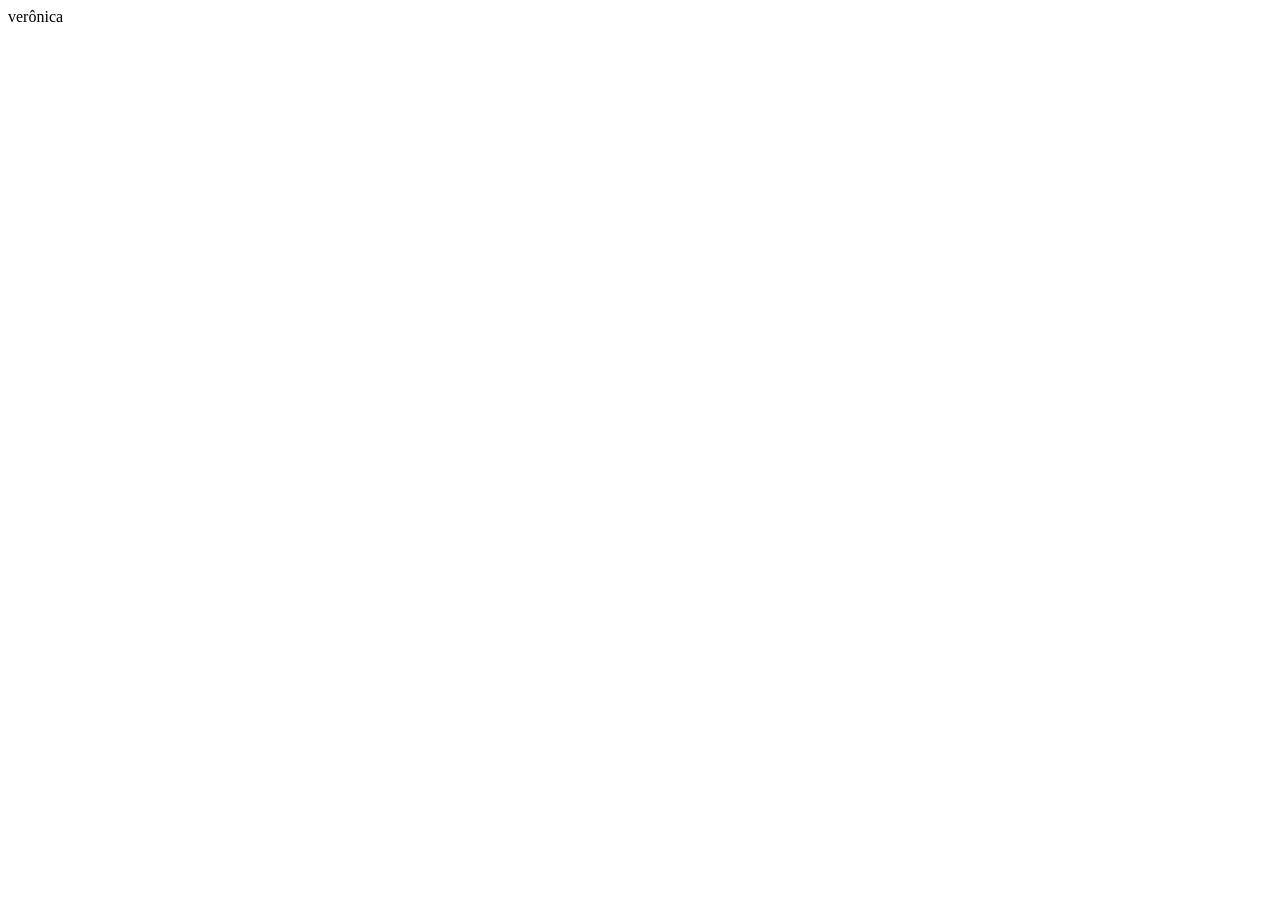
==== Intex.html @ fb360ed2 "14.05" ====
<!DOCTYPE html>
<html lang="pt-br">
<head>
    <meta charset="UTF-8">
    <meta name="viewport" content="width=device-width, initial-scale=1.0">
    <title>soares</title>
</head>
<body>
    

verônica


</body>
</html>
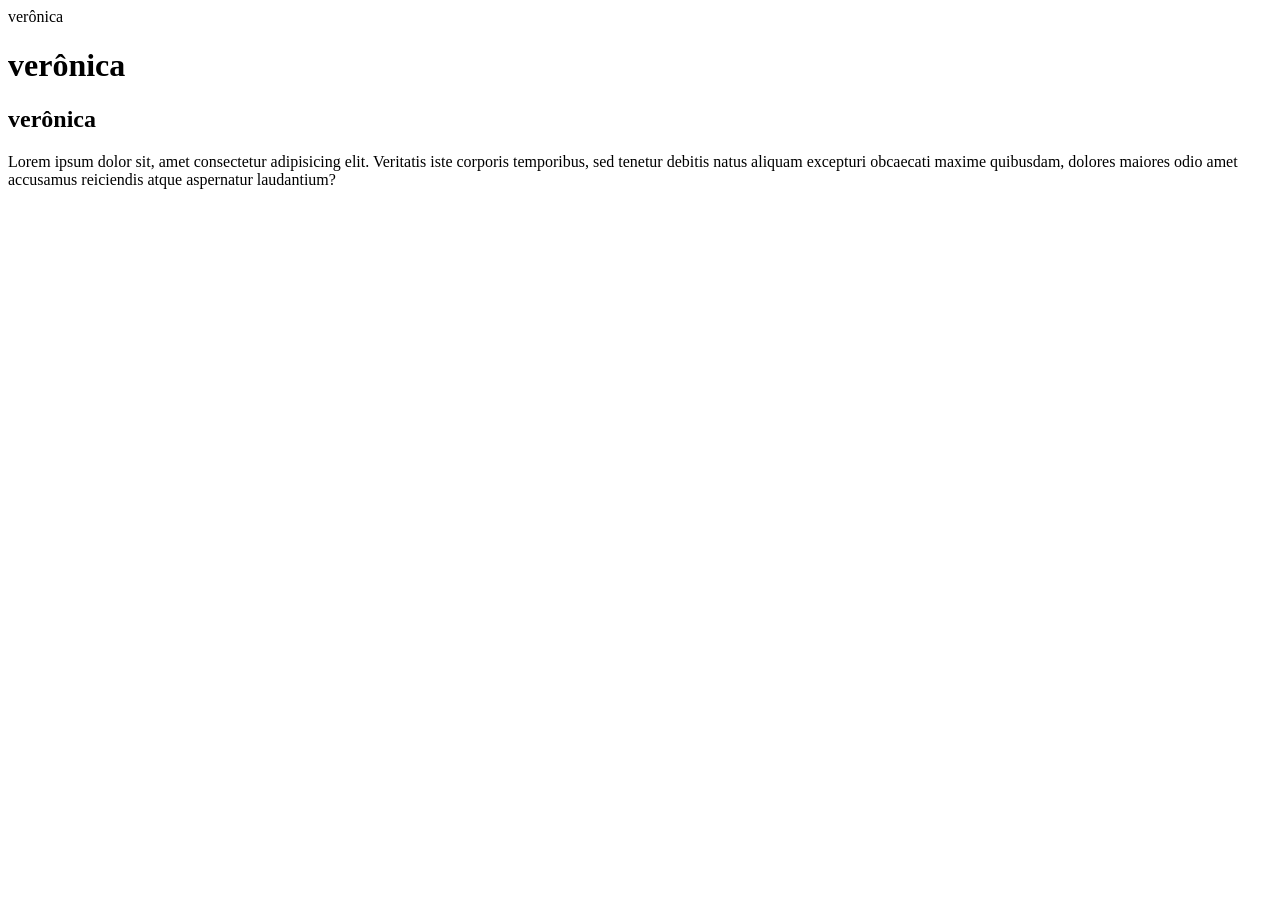
==== commit c554feb2: "21/05" ====
--- a/Intex.html
+++ b/Intex.html
@@ -9,7 +9,13 @@
     
 
 verônica
-
+<h1>verônica</h1>
+<h2>verônica</h2>
+<p>Lorem ipsum dolor sit, amet consectetur adipisicing elit.
+    Veritatis iste corporis temporibus,
+    sed tenetur debitis natus aliquam excepturi obcaecati maxime quibusdam,
+    dolores maiores odio amet accusamus reiciendis atque aspernatur laudantium?
+</p>
 
 </body>
 </html>
